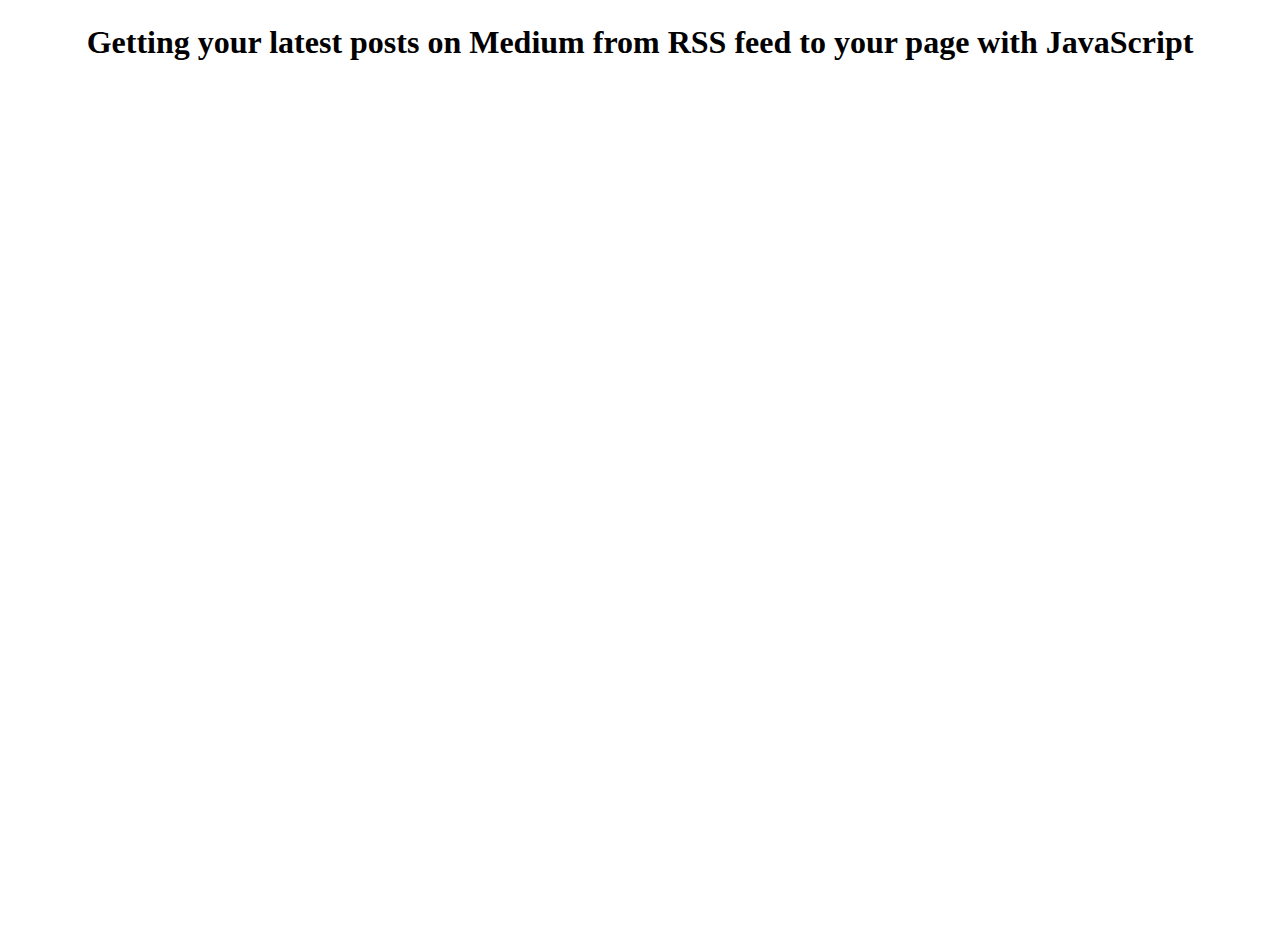
==== index.html @ c62f4708 "First commit" ====
<!DOCTYPE html>
<html lang="en">
<head>
    <meta charset="UTF-8">
    <meta http-equiv="X-UA-Compatible" content="IE=edge">
    <meta name="viewport" content="width=device-width, initial-scale=1.0">
    <link href="https://cdn.jsdelivr.net/npm/bootstrap@5.0.2/dist/css/bootstrap.min.css" rel="stylesheet" integrity="sha384-EVSTQN3/azprG1Anm3QDgpJLIm9Nao0Yz1ztcQTwFspd3yD65VohhpuuCOmLASjC" crossorigin="anonymous">
    <link rel="stylesheet" href="style.css">
    <script src="app.js" defer></script>
    <title>Medium - RSS to JSON - Let's make something up!</title>
</head>
<body>
    <header>
    <h1>Getting your latest posts on Medium from RSS feed to your page with JavaScript</h1>
</header>

<div class="text">

</div>

    <ul class="textList">
    </ul>
    
</body>
</html>
---- style.css ----
body {
    box-sizing: border-box;
    height: 100vh;
}

header {
    text-align: center;
    margin-bottom: 3em;
    margin-top: 1.5em;
}

.text {
    display: flex;
    flex-direction: column;
    justify-items: center;
    align-content: center;
    width: 80%;
    margin-left: 10%;
}

figure {
    justify-content: center;
    align-items: center;
    display: flex;
    flex-direction: column;
    font-size: 0.8em;
}

.text h1 {
    font-size: 2em;
}

.text h2 {
    font-size: 1em;
}

ul {
    display: flex;
    flex-direction: column;
    justify-content: center;
    align-items: center;
    list-style: none;
}

li {
    margin-top: 1em;
    margin-top: 1em;
    text-align: center;

}

h3 {
    font-size: 1.2em;
}

li img {
    width: 450px;
    border-radius: 10%;
}
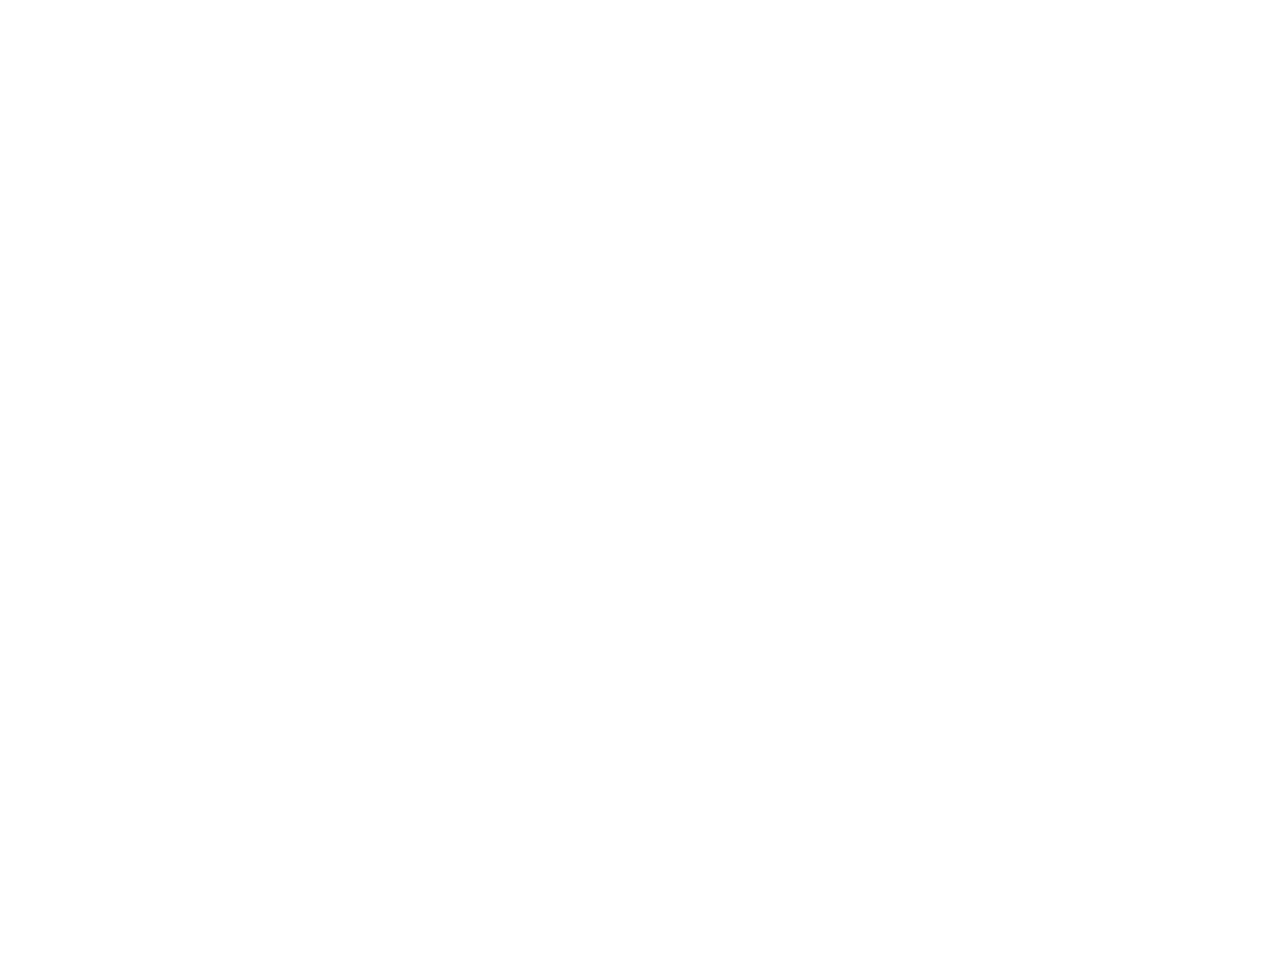
==== commit a2221515: "Added: cards feature with Bootstrap" ====
--- a/index.html
+++ b/index.html
@@ -6,20 +6,18 @@
     <meta name="viewport" content="width=device-width, initial-scale=1.0">
     <link href="https://cdn.jsdelivr.net/npm/bootstrap@5.0.2/dist/css/bootstrap.min.css" rel="stylesheet" integrity="sha384-EVSTQN3/azprG1Anm3QDgpJLIm9Nao0Yz1ztcQTwFspd3yD65VohhpuuCOmLASjC" crossorigin="anonymous">
     <link rel="stylesheet" href="style.css">
-    <script src="app.js" defer></script>
+    <link rel="stylesheet" href="cards.css">
+    <script src="cards.js" type="module" defer></script>
     <title>Medium - RSS to JSON - Let's make something up!</title>
 </head>
 <body>
     <header>
-    <h1>Getting your latest posts on Medium from RSS feed to your page with JavaScript</h1>
+    <h1 class="header"></h1>
 </header>
 
-<div class="text">
+<div class="cards row row-cols-1 row-cols-md-2 g-4">
 
 </div>
-
-    <ul class="textList">
-    </ul>
     
 </body>
 </html>--- a/cards.css
+++ b/cards.css
@@ -0,0 +1,42 @@
+.cards {
+    display: flex;
+    flex-direction: row;
+    justify-items: center;
+    align-content: center;
+    width: 80%;
+    margin-left: 10%;
+}
+
+.header {
+    text-decoration: underline 1px black;
+}
+
+img {
+    object-fit: cover;
+    width: 300px;
+    height: 300px;
+}
+
+@media (max-width: 600px) {
+
+    .cards {
+        width: 60%;
+        margin-left: 20%;
+        justify-content: center;
+        align-items: center;
+    }
+
+    h5 {
+        font-size: 1em;
+    }
+
+    p {
+        font-size: 0.8em;
+    }
+
+    img {
+        object-fit: cover;
+        width: 100px;
+        height: 100px;
+    }
+}